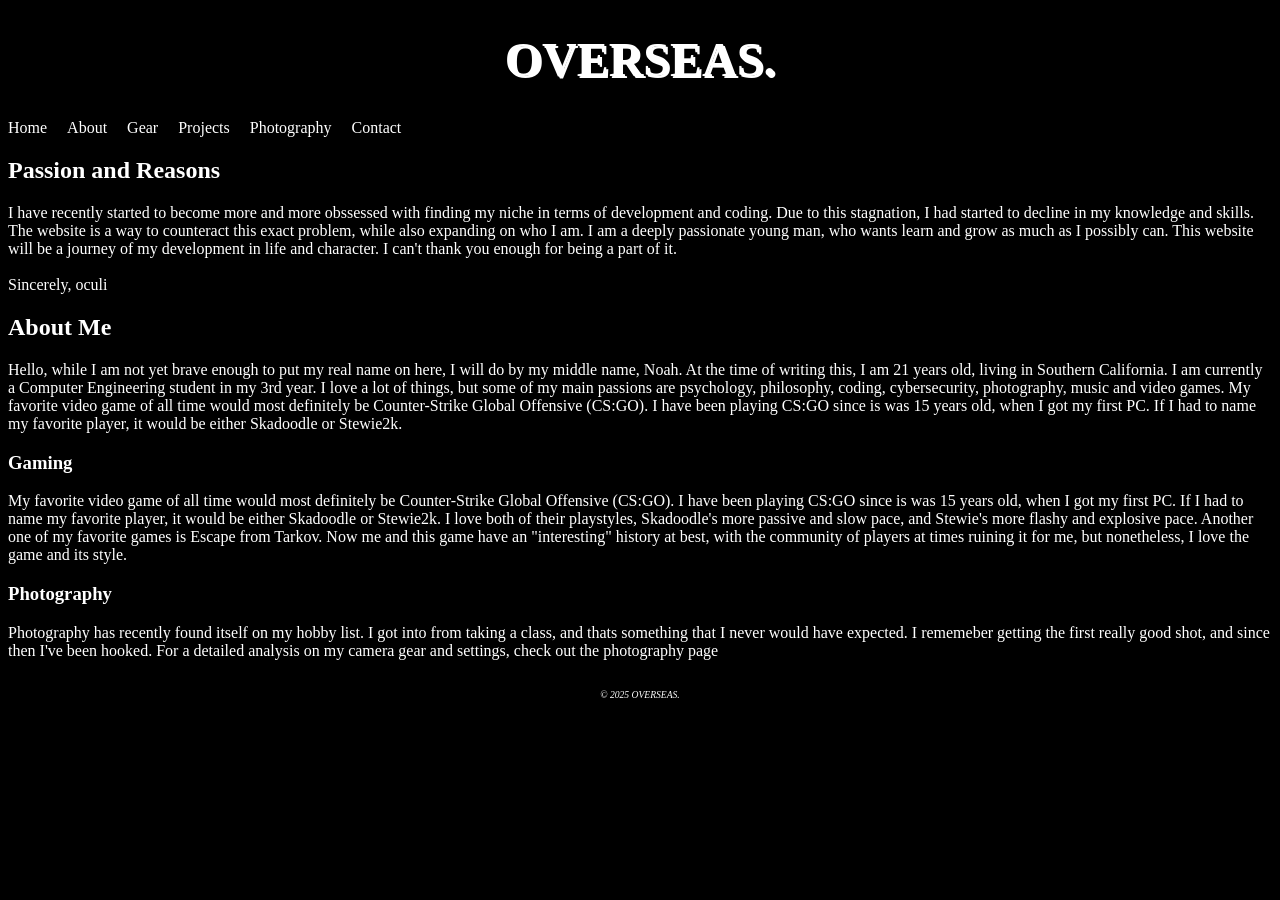
==== about.html @ c5a93ec6 "Add files via upload" ====
<!DOCTYPE html>
<html lang= "en">
<head></head>
    <title>About</title>
    <link rel="stylesheet" href="StyleSheet.css">
    <meta charset="UTF-8">
</head>
<body>
    <header>
        <h1>OVERSEAS.</h1>
    </header>

<nav>
<ul class="nav">
<li><a href="X-00Home.html"> Home </a></li>
<li><a href="about.html"> About </a></li> 
<li><a href="gear.html"> Gear </a></li>
<li><a href="projects.html"> Projects </a></li>
<li><a href="photography.html"> Photography </a></li>
<li><a href="contact.html"> Contact </a></li>
</ul>
</nav>

    <main>
    <h2> Passion and Reasons</h2>
    <p1>I have recently started to become more and more obssessed with finding
        my niche in terms of development and coding. Due to this stagnation,
        I had started to decline in my knowledge and skills. The website is a way 
        to counteract this exact problem, while also expanding on who I am. I am a deeply passionate young man, who 
        wants learn and grow as much as I possibly can. This website will be a journey 
        of my development in life and character. I can't thank you enough for being 
        a part of it.
    </p1>
    <br>
    <br>
    <p1> Sincerely, oculi</p1>
        <h2>About Me</h2>
    <p1> Hello, while I am not yet brave enough to put my real name on here, 
        I will do by my middle name, Noah. At the time of writing this, I am 21 years old, 
        living in Southern California. I am currently a Computer Engineering student in 
        my 3rd year. I love a lot of things, but some of my main passions are psychology, philosophy, coding, 
        cybersecurity, photography, music and video games. My favorite video game of all time 
        would most definitely be Counter-Strike Global Offensive (CS:GO). I have been playing CS:GO
        since is was 15 years old, when I got my first PC. If I had to name my favorite player,
        it would be either Skadoodle or Stewie2k.
    </p1>
    <h3>Gaming</h3>
    <p1>My favorite video game of all time 
        would most definitely be Counter-Strike Global Offensive (CS:GO). I have been playing CS:GO
        since is was 15 years old, when I got my first PC. If I had to name my favorite player,
        it would be either Skadoodle or Stewie2k. I love both of their playstyles,
        Skadoodle's more passive and slow pace, and Stewie's more flashy and explosive pace.
        Another one of my favorite games is Escape from Tarkov. Now me and this game have an "interesting" history at best,
    with the community of players at times ruining it for me, but nonetheless, I love the game and its style.</p1>
    
    <h3>Photography</h3>
    <p1>Photography has recently found itself on my hobby list. I got into from taking a class, and thats something that I
        never would have expected. I rememeber getting the first really good shot, and since then I've been hooked. For a detailed analysis
        on my camera gear and settings, check out the photography page
    </p1>

    <br>
    </br>
</main>

    <footer>&copy; 2025 OVERSEAS.</footer>

</body>
---- StyleSheet.css ----
* {box-sizing: border-box;}

body	{background-color: #000000;
		color: #ffffff;
		font-family: IM Fell English, serif; 
		margin: 3;}
		
footer {background-color: #000000;
		font-style: italic; 
		font-size: .60em; 
		text-align: center;
		padding: 1em;
		border-top: 2px solid #000000;}
		
h1	{font-size: 2em;
	color: #ffffff;
	text-shadow: 2px 2px;}
	
img		{max-width: 50%;
		height: auto;}
		
td 	{padding: 10px;}
th 	{padding: 10px;}
tr:nth-of-type(odd) {background-color: #5A5A5A;}
			
table {margin: auto;
		width: 90%;
		border-spacing: 0;}
		
@media (min-width: 600px) { 
		header { 	padding-left: 0; 
				text-align: center; }	
		h1        { font-size: 3em; }	
		input[type="submit"] {grid-column: 2/3;
								width: 9em;}
		form {width: 40%;
				display: grid;
				grid-gap: 1em;
				gap: 1em;
				grid-template-column: 6em 1fr;}
}

@media (min-width: 1024px) {
		@supports (display: grid) {
				header {grid-area: header;}
				footer {grid-area: footer;}		
		}
}

ul.nav {
	display: flex;
	flex-direction: row;
	gap: 20px;
	list-style: none;
	padding: 0;
	margin: 0;

}

.center-title {
	text-align: center;
}

a {
  color: white;        
  text-decoration: none;
}

a:visited {
  color: white;        
}

a:hover {
  color: #ccc;         
}

a:active {
  color: white;
}
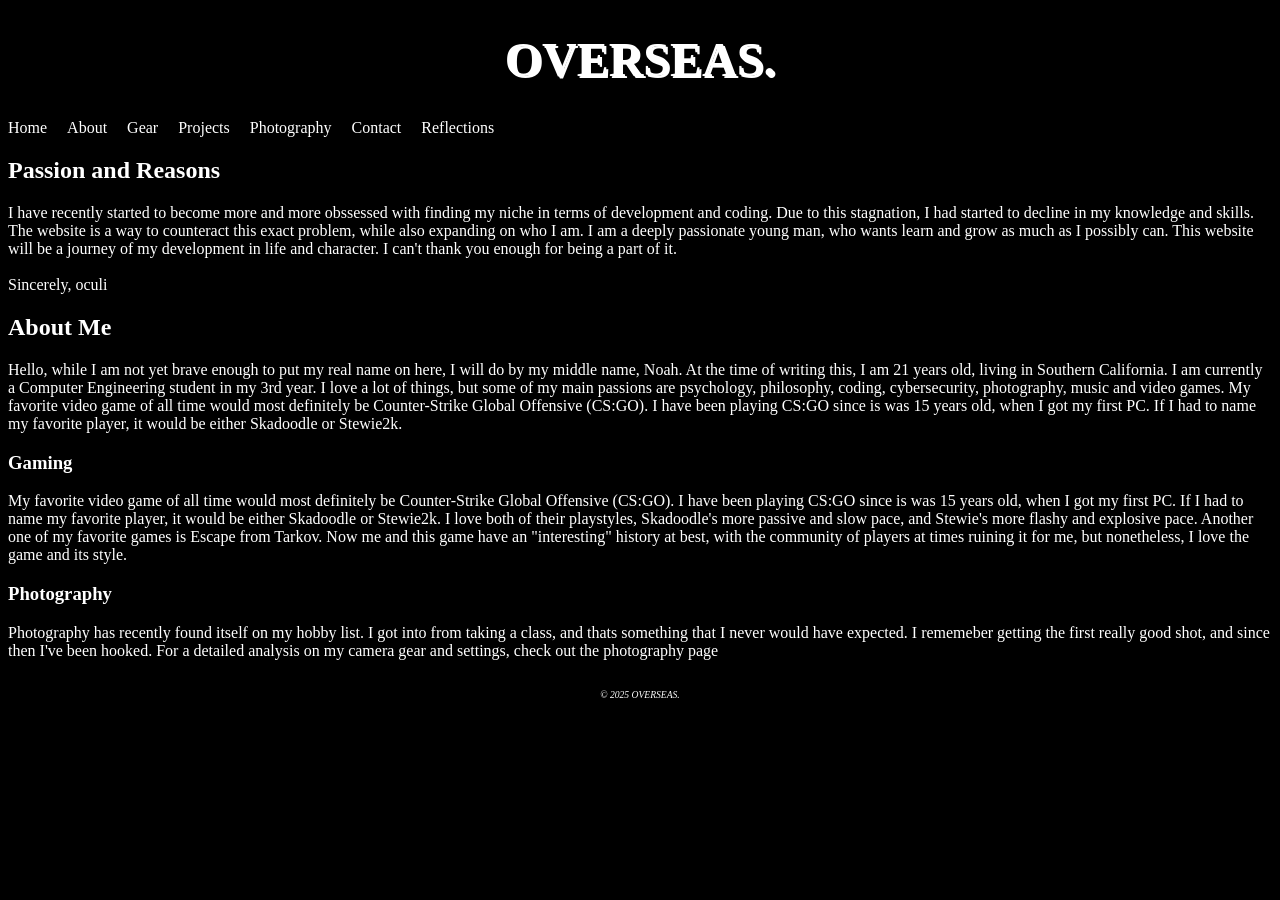
==== commit dee929c8: "Add 'Reflections' link to about.html" ====
--- a/about.html
+++ b/about.html
@@ -18,6 +18,7 @@
 <li><a href="projects.html"> Projects </a></li>
 <li><a href="photography.html"> Photography </a></li>
 <li><a href="contact.html"> Contact </a></li>
+<li><a href="thoughts.html"> Reflections </a></li>
 </ul>
 </nav>
 
@@ -65,4 +66,4 @@
 
     <footer>&copy; 2025 OVERSEAS.</footer>
 
-</body>+</body>
